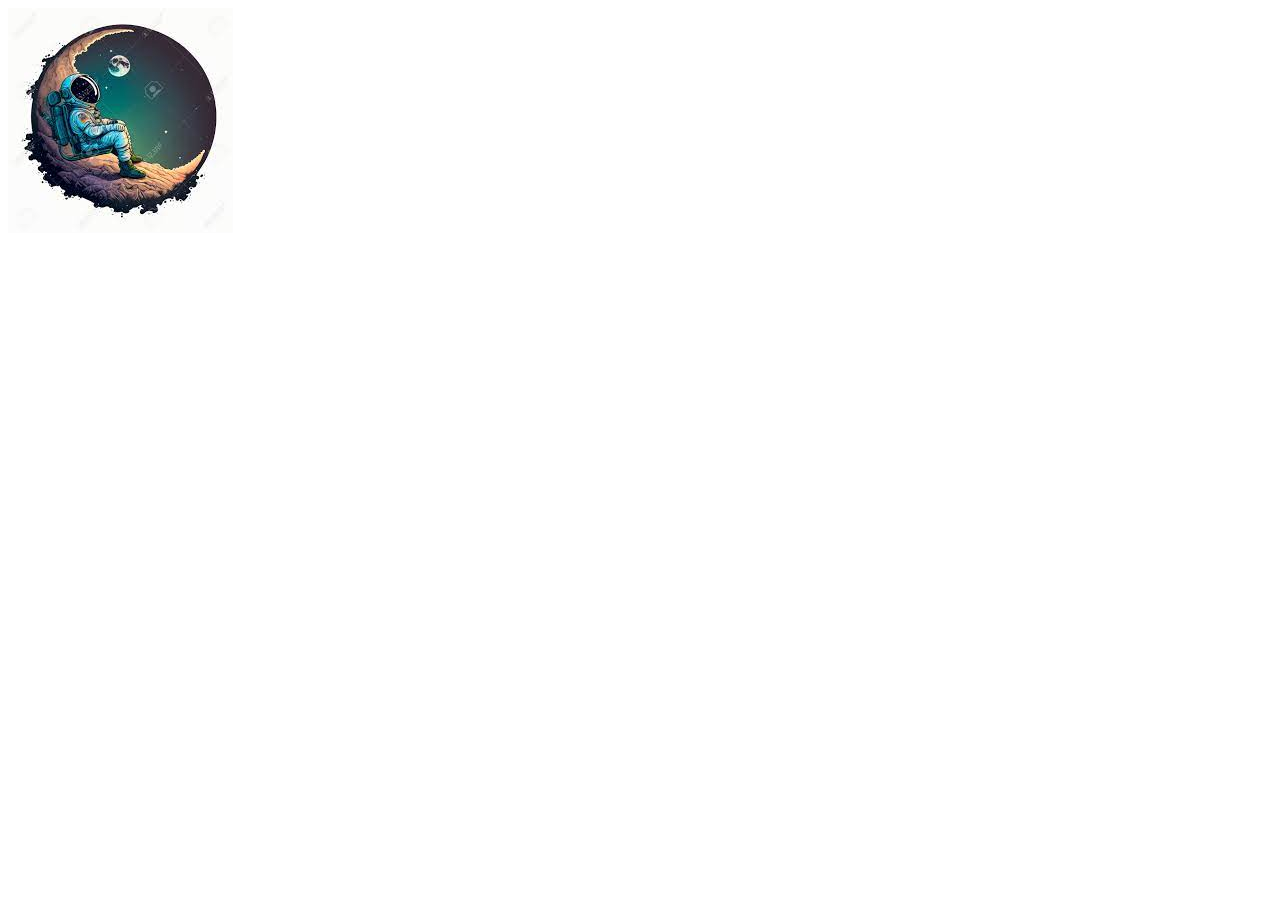
==== nosotros.html @ dfea87ea "agregamos imagen" ====
<!DOCTYPE html>
<html lang="en">
<head>
    <meta charset="UTF-8">
    <meta name="viewport" content="width=device-width, initial-scale=1.0">
    <title>Document</title>
</head>
<body>
    <img src="IMG/eternauta.jpeg" alt="">
</body>
</html>
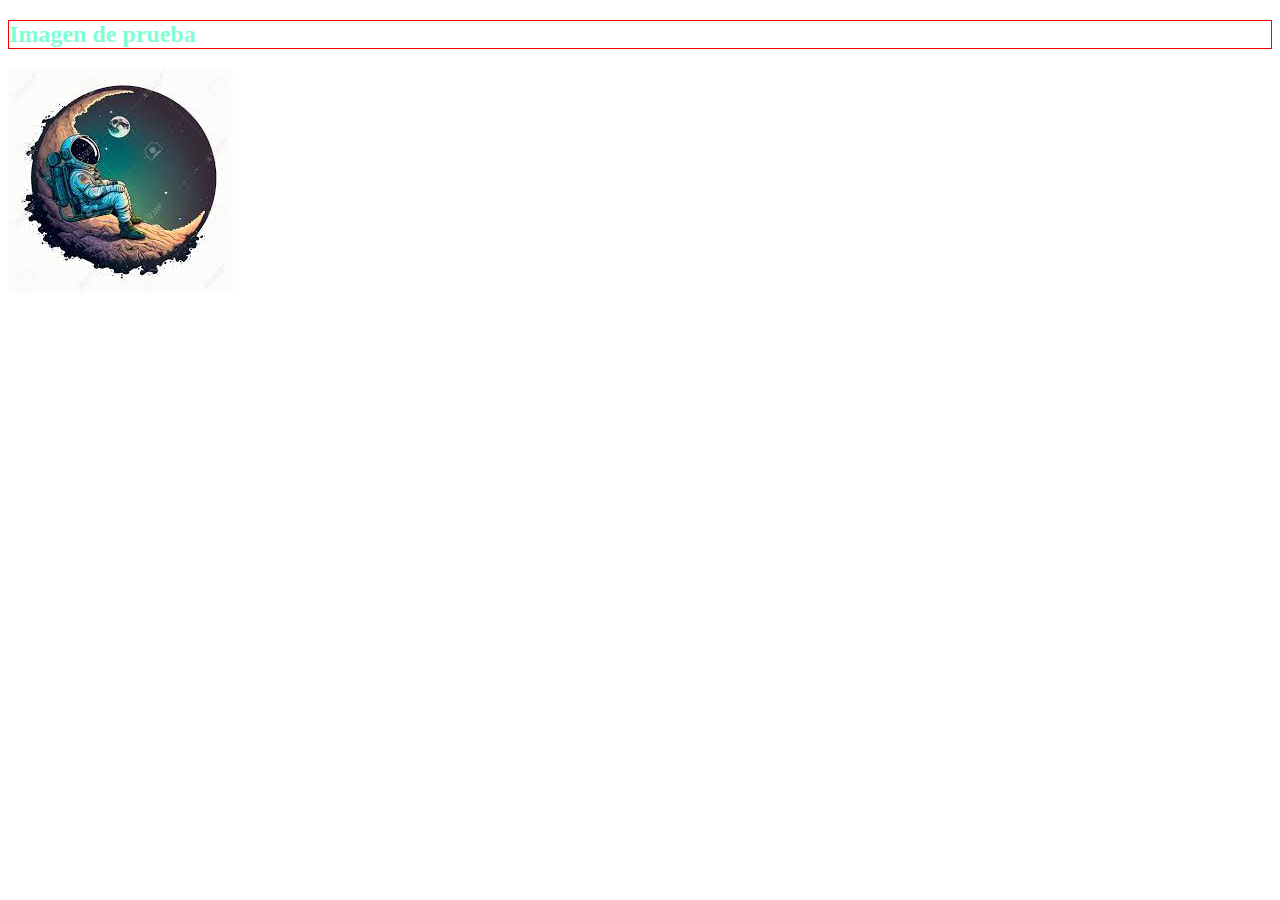
==== commit 7030e40c: "Agregamos h2 en la imagen y cambiamos estilo de h2" ====
--- a/nosotros.html
+++ b/nosotros.html
@@ -3,9 +3,12 @@
 <head>
     <meta charset="UTF-8">
     <meta name="viewport" content="width=device-width, initial-scale=1.0">
+    <link rel="stylesheet" href="CSS/estilos.css">
     <title>Document</title>
+
 </head>
 <body>
+    <h2>Imagen de prueba</h2>
     <img src="IMG/eternauta.jpeg" alt="">
 </body>
 </html>--- a/CSS/estilos.css
+++ b/CSS/estilos.css
@@ -0,0 +1,7 @@
+h1{
+    color: rgb(0, 255, 21);
+}
+h2{
+    border: 1px solid red;
+    color: aquamarine;
+}